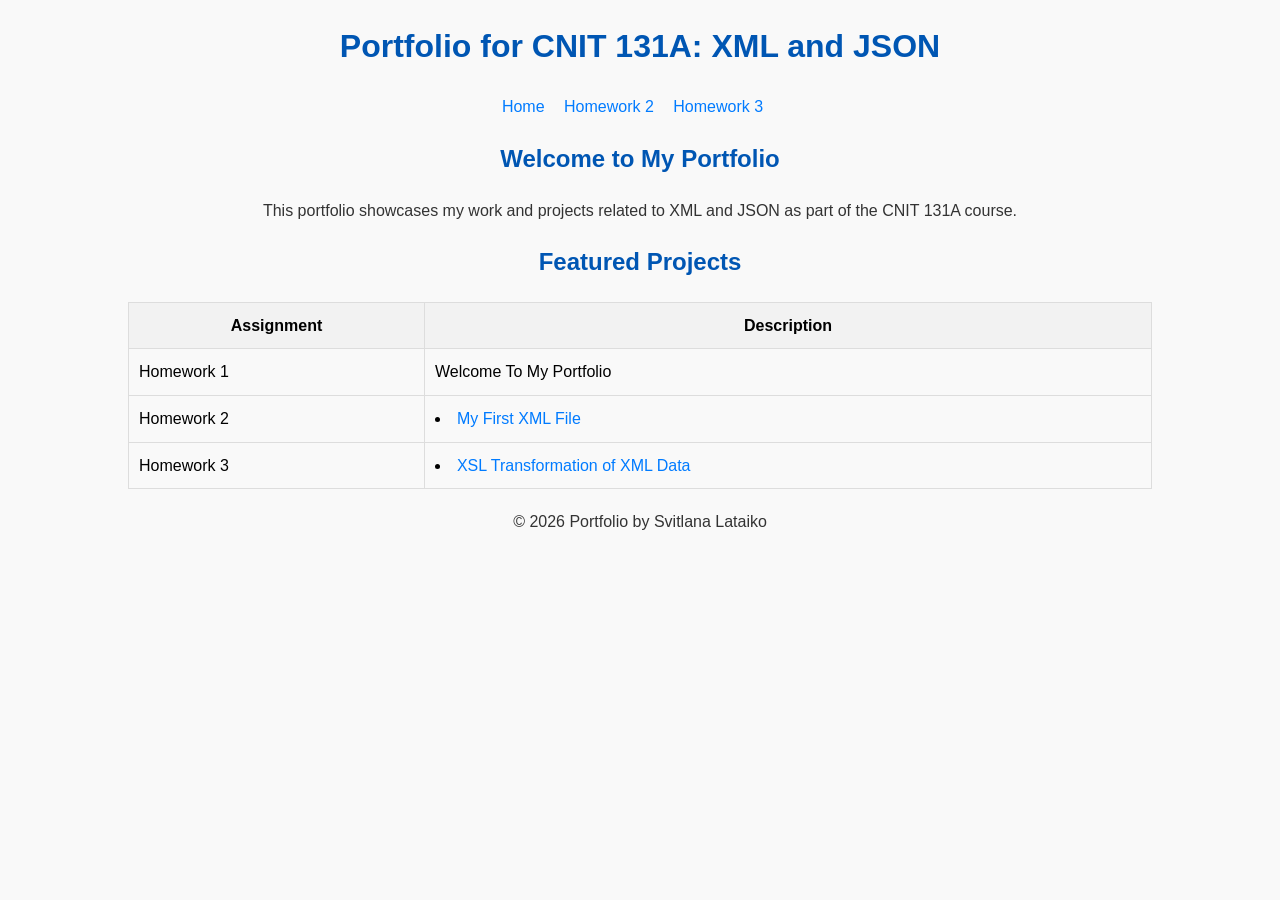
==== index.html @ bb538f73 "index" ====
<!DOCTYPE html>
<html lang="en">
<head>
    <meta charset="utf-8">
    <title>Portfolio</title>
    <meta name="description" content="Portfolio for CNIT 131A: XML and JSON">

    <style>
        body {
            background-color: #f9f9f9;
            font-family: italic, sans-serif;
            font-size: 16px;
            text-align: center;
            margin-left: 10%;
            margin-right: 10%;
            line-height: 1.6;
        }

        header, nav, main, footer {
            text-align: center;
            margin-bottom: 20px;
        }

        nav ul {
            list-style-type: none;
            padding: 0;
        }

        nav ul li {
            display: inline;
            margin-right: 15px;
        }

        table {
            width: 100%;
            border-collapse: collapse;
            margin-top: 18px;
        }

        th, td {
            border: 1px solid #ddd;
            padding: 10px;
            text-align: left;
            vertical-align: top;
        }

        th {
            background-color: #f2f2f2;
            text-align: center;
        }

        h1, h2, h3 {
            color: #0056b3;
            text-align: center;
        }

        a {
            color: #007bff;
            text-decoration: none;
        }

        a:hover {
            text-decoration: underline;
        }

        p {
            color: #333;
            text-align: center;
        }
    </style>
</head>

<body>
    <header>
        <h1>Portfolio for CNIT 131A: XML and JSON</h1>
    </header>

    <nav>
        <ul>
            <li><a href="index.html">Home</a></li>
            <li><a href="hw2.xml">Homework 2</a></li>
            <li><a href="hw3.xml">Homework 3</a></li>
        </ul>
    </nav>

    <main>
        <section>
            <h2>Welcome to My Portfolio</h2>
            <p>
                This portfolio showcases my work and projects related to XML and JSON
                as part of the CNIT 131A course.
            </p>
        </section>

        <section>
            <h2>Featured Projects</h2>
            <table>
                <tr>
                    <th>Assignment</th>
                    <th>Description</th>
                </tr>
                <tr>
                    <td>Homework 1</td>
                    <td>Welcome To My Portfolio</td>
                </tr>
                <tr>
                    <td>Homework 2</td>
                    <td><li><a href="hw2.xml">My First XML File</a></li></td>
                </tr>
                <tr>
                    <td>Homework 3</td>
                    <td><li><a href="hw3.xml">XSL Transformation of XML Data</a></li></td>
                </tr>
            </table>
        </section>
    </main>
    <footer>
        <p>&copy; 2026 Portfolio by Svitlana Lataiko</p>
    </footer>
</body>
</html>
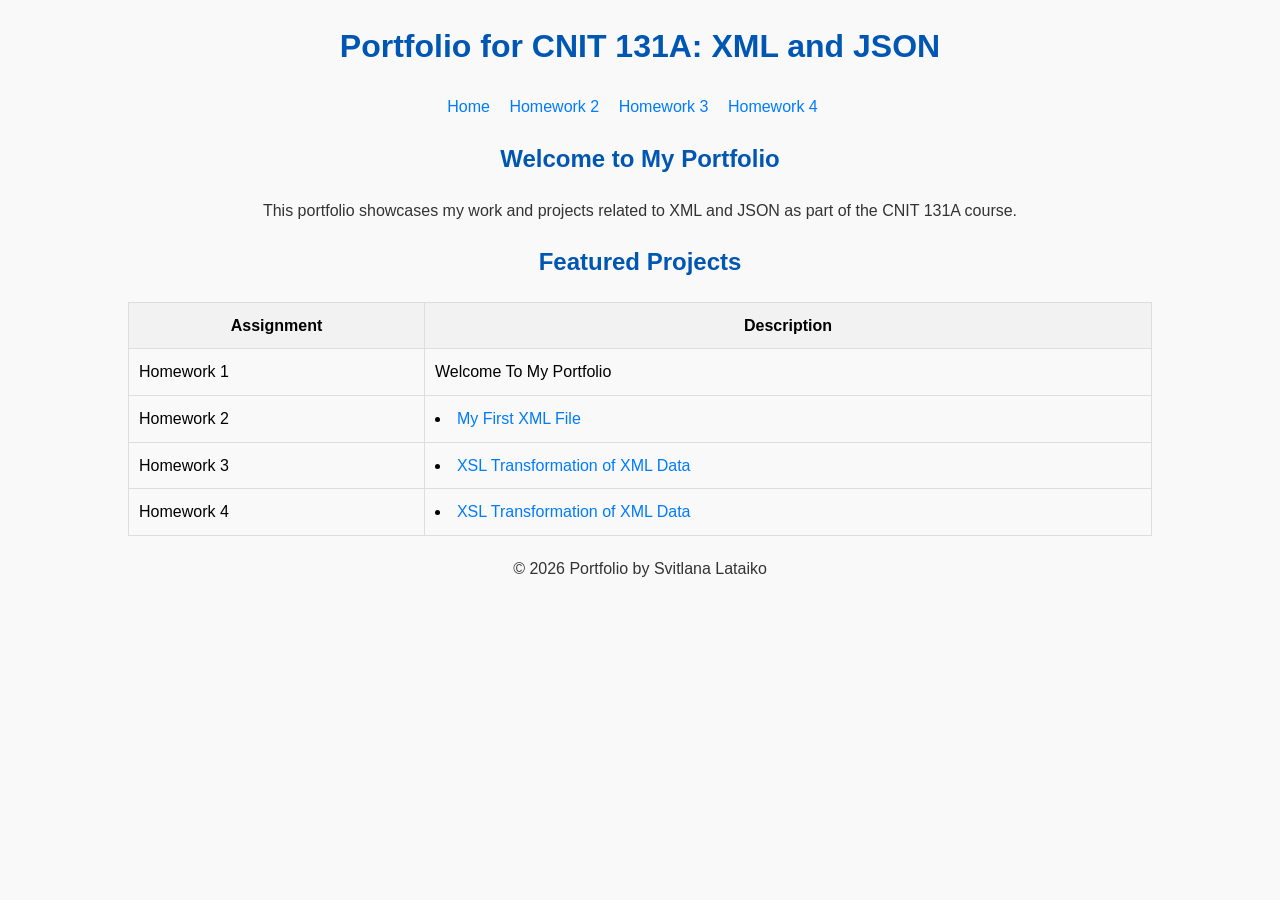
==== commit 9ec70eef: "index" ====
--- a/index.html
+++ b/index.html
@@ -80,6 +80,7 @@
             <li><a href="index.html">Home</a></li>
             <li><a href="hw2.xml">Homework 2</a></li>
             <li><a href="hw3.xml">Homework 3</a></li>
+            <li><a href="hw4.xml">Homework 4</a></li>
         </ul>
     </nav>
 
@@ -111,6 +112,11 @@
                     <td>Homework 3</td>
                     <td><li><a href="hw3.xml">XSL Transformation of XML Data</a></li></td>
                 </tr>
+                <tr>
+                    <td>Homework 4</td>
+                    <td><li><a href="hw4.xml">XSL Transformation of XML Data</a></li></td>
+                </tr>
+                
             </table>
         </section>
     </main>
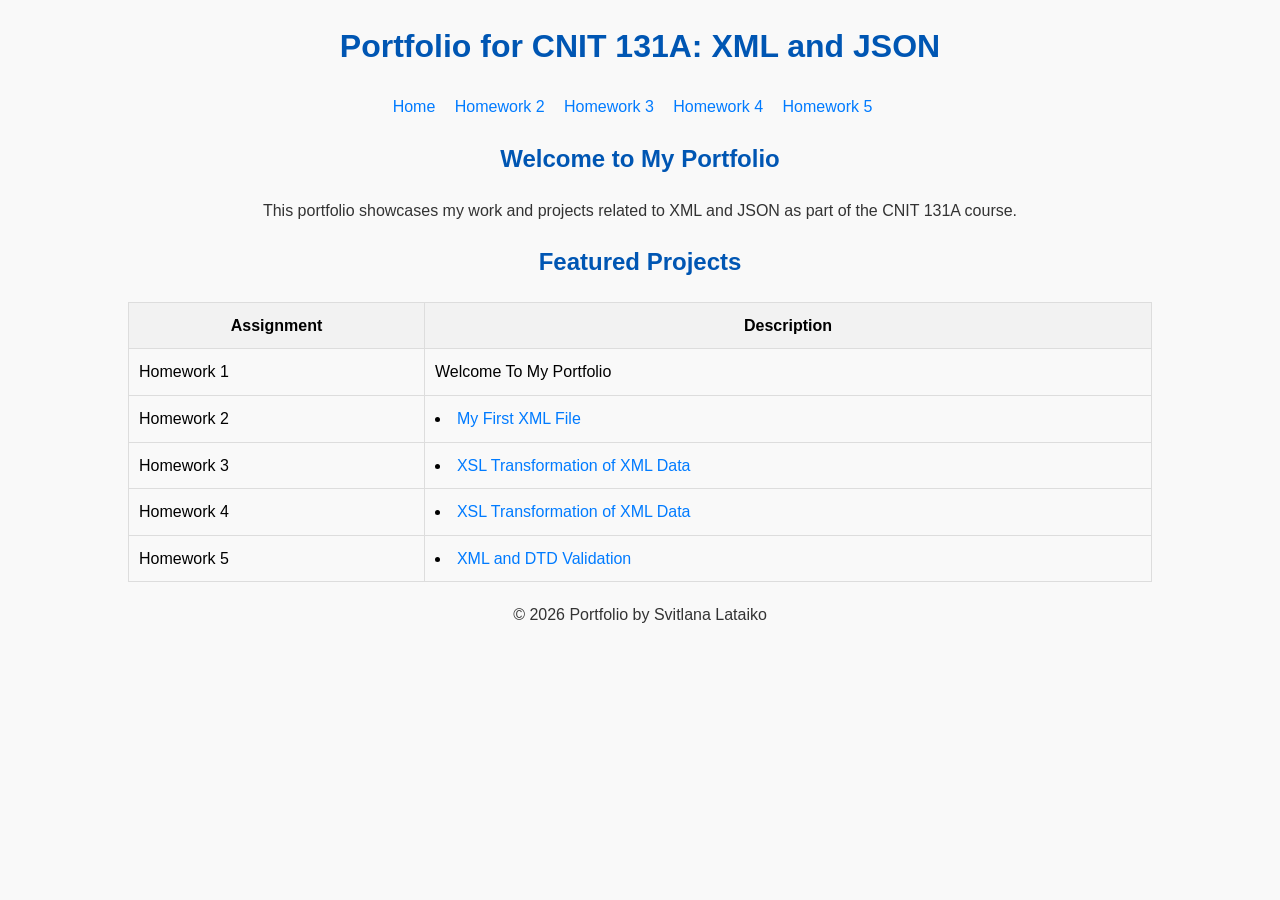
==== commit 81ae73e9: "Add files via upload" ====
--- a/index.html
+++ b/index.html
@@ -81,6 +81,7 @@
             <li><a href="hw2.xml">Homework 2</a></li>
             <li><a href="hw3.xml">Homework 3</a></li>
             <li><a href="hw4.xml">Homework 4</a></li>
+            <li><a href="hw5.xml">Homework 5</a></li>
         </ul>
     </nav>
 
@@ -116,6 +117,10 @@
                     <td>Homework 4</td>
                     <td><li><a href="hw4.xml">XSL Transformation of XML Data</a></li></td>
                 </tr>
+                <tr>
+                    <td>Homework 5</td>
+                    <td><li><a href="hw5.xml">XML and DTD Validation</a></li></td>
+                </tr>
                 
             </table>
         </section>
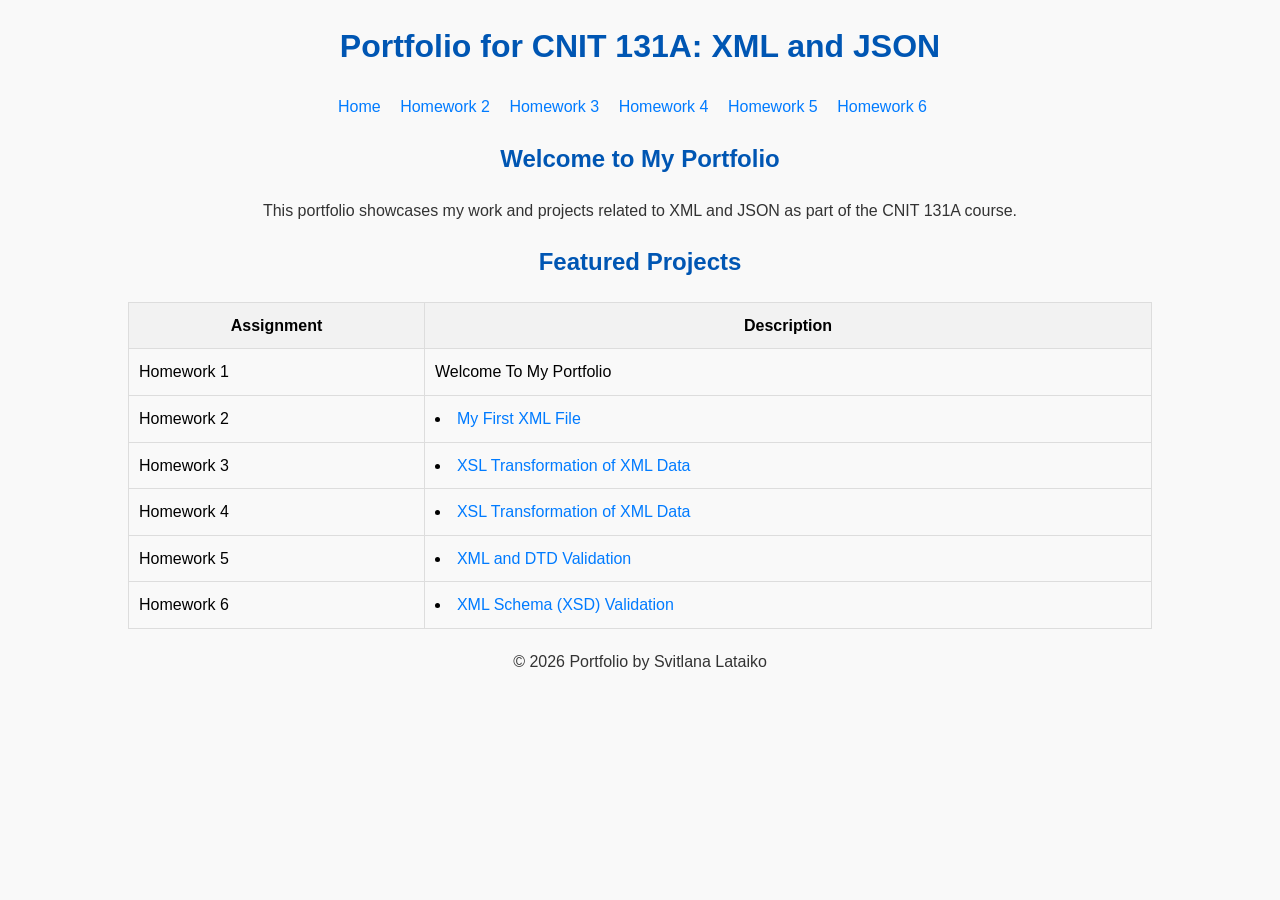
==== commit 79cd0f03: "Add files via upload" ====
--- a/index.html
+++ b/index.html
@@ -82,6 +82,7 @@
             <li><a href="hw3.xml">Homework 3</a></li>
             <li><a href="hw4.xml">Homework 4</a></li>
             <li><a href="hw5.xml">Homework 5</a></li>
+            <li><a href="hw6.xml">Homework 6</a></li>
         </ul>
     </nav>
 
@@ -121,7 +122,11 @@
                     <td>Homework 5</td>
                     <td><li><a href="hw5.xml">XML and DTD Validation</a></li></td>
                 </tr>
-                
+                <tr>
+                    <td>Homework 6</td>
+                    <td><li><a href="hw6.xml">XML Schema (XSD) Validation</a></li></td>
+                </tr>
+
             </table>
         </section>
     </main>
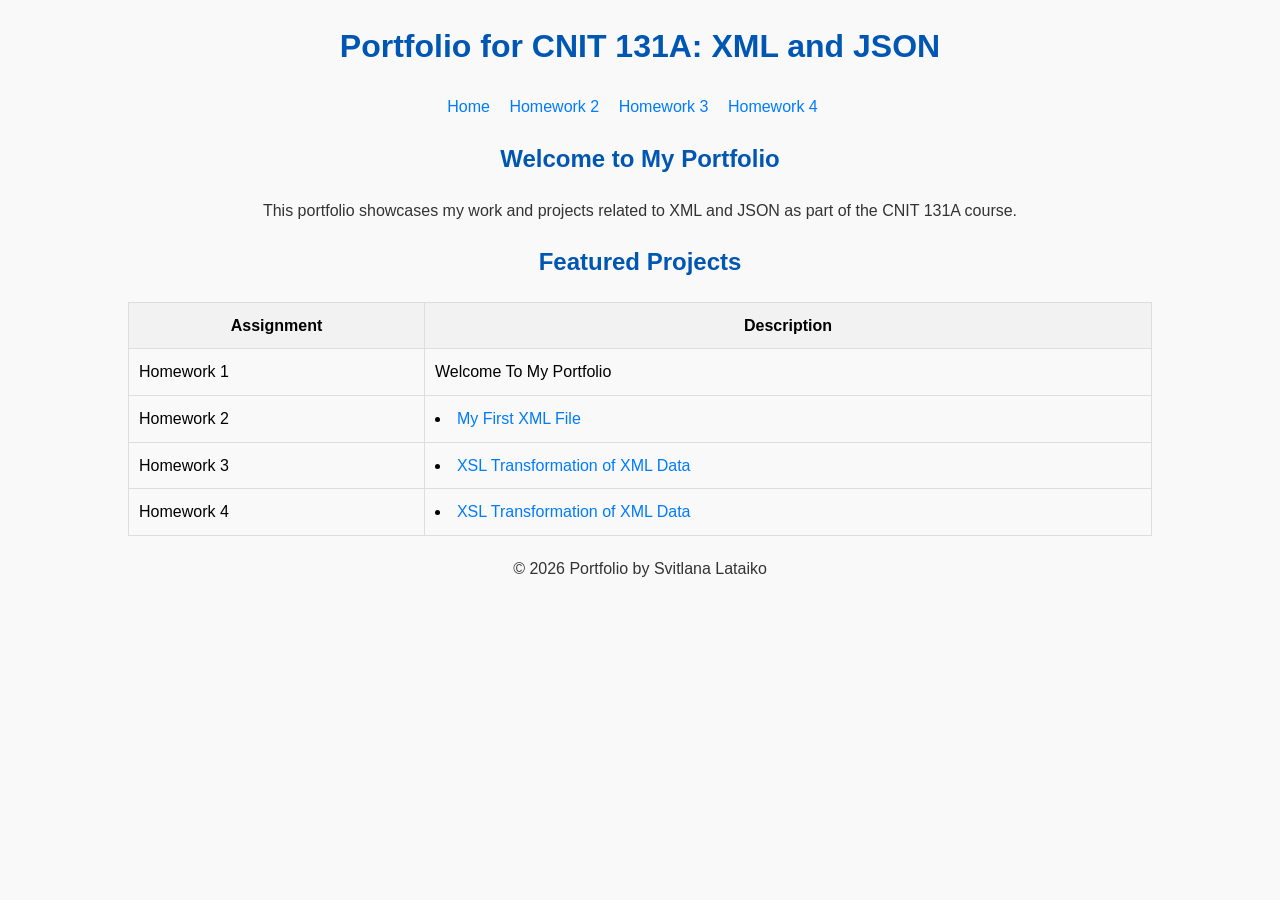
==== commit 2e805a14: "Add files via upload" ====
--- a/index.html
+++ b/index.html
@@ -81,8 +81,6 @@
             <li><a href="hw2.xml">Homework 2</a></li>
             <li><a href="hw3.xml">Homework 3</a></li>
             <li><a href="hw4.xml">Homework 4</a></li>
-            <li><a href="hw5.xml">Homework 5</a></li>
-            <li><a href="hw6.xml">Homework 6</a></li>
         </ul>
     </nav>
 
@@ -118,15 +116,7 @@
                     <td>Homework 4</td>
                     <td><li><a href="hw4.xml">XSL Transformation of XML Data</a></li></td>
                 </tr>
-                <tr>
-                    <td>Homework 5</td>
-                    <td><li><a href="hw5.xml">XML and DTD Validation</a></li></td>
-                </tr>
-                <tr>
-                    <td>Homework 6</td>
-                    <td><li><a href="hw6.xml">XML Schema (XSD) Validation</a></li></td>
-                </tr>
-
+                
             </table>
         </section>
     </main>
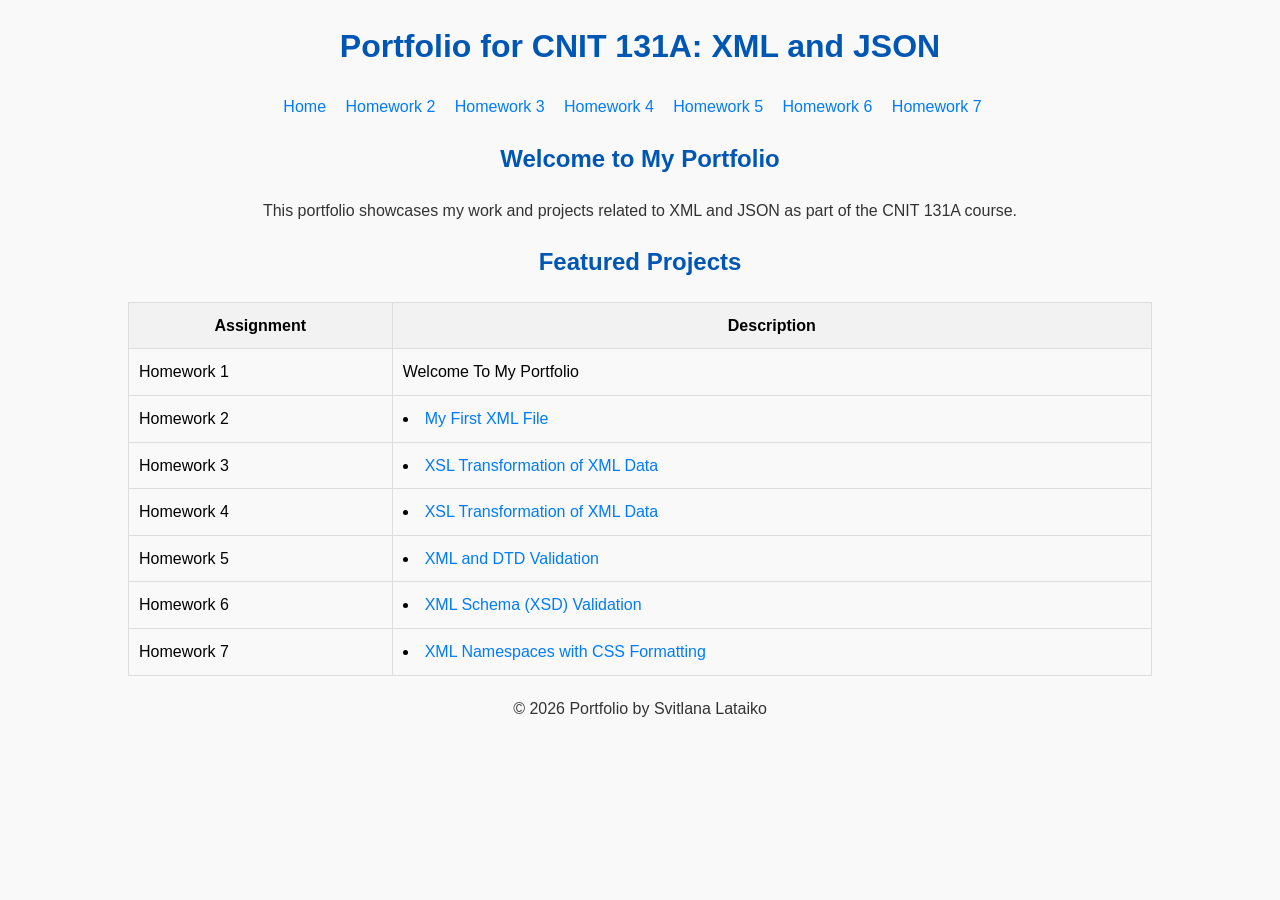
==== commit 61040648: "Add files via upload" ====
--- a/index.html
+++ b/index.html
@@ -81,6 +81,9 @@
             <li><a href="hw2.xml">Homework 2</a></li>
             <li><a href="hw3.xml">Homework 3</a></li>
             <li><a href="hw4.xml">Homework 4</a></li>
+            <li><a href="hw5.xml">Homework 5</a></li>
+            <li><a href="hw6.xml">Homework 6</a></li>
+            <li><a href="hw7final.xml">Homework 7</a></li>
         </ul>
     </nav>
 
@@ -116,7 +119,19 @@
                     <td>Homework 4</td>
                     <td><li><a href="hw4.xml">XSL Transformation of XML Data</a></li></td>
                 </tr>
-                
+                <tr>
+                    <td>Homework 5</td>
+                    <td><li><a href="hw5.xml">XML and DTD Validation</a></li></td>
+                </tr>
+                <tr>
+                    <td>Homework 6</td>
+                    <td><li><a href="hw6.xml">XML Schema (XSD) Validation</a></li></td>
+                </tr>
+                <tr>
+                    <td>Homework 7</td>
+                    <td><li><a href="hw7final.xml">XML Namespaces with CSS Formatting</a></li></td>
+                </tr>
+
             </table>
         </section>
     </main>
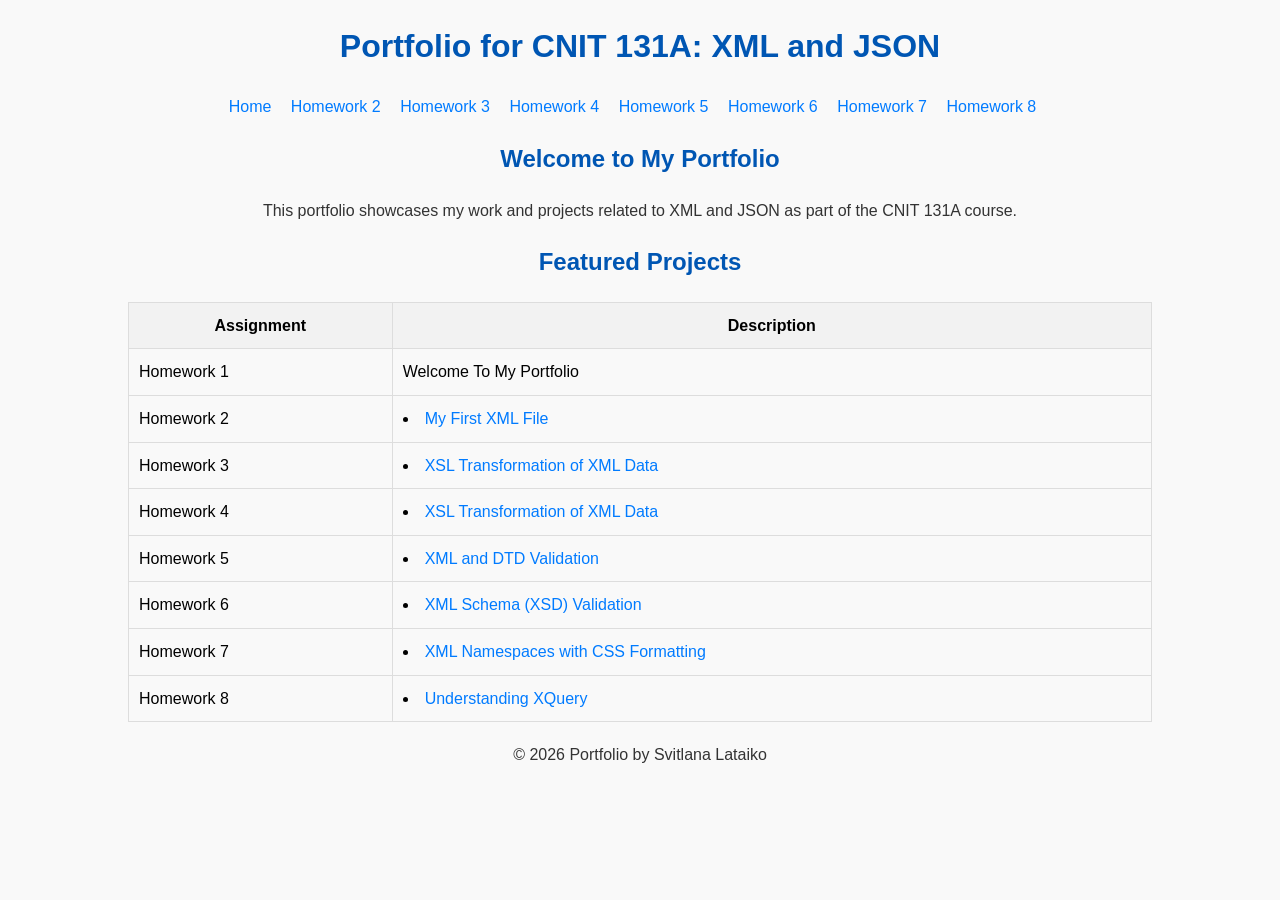
==== commit 841597e7: "Add files via upload" ====
--- a/index.html
+++ b/index.html
@@ -84,6 +84,7 @@
             <li><a href="hw5.xml">Homework 5</a></li>
             <li><a href="hw6.xml">Homework 6</a></li>
             <li><a href="hw7final.xml">Homework 7</a></li>
+            <li><a href="hw8.html">Homework 8</a></li>
         </ul>
     </nav>
 
@@ -131,6 +132,10 @@
                     <td>Homework 7</td>
                     <td><li><a href="hw7final.xml">XML Namespaces with CSS Formatting</a></li></td>
                 </tr>
+                <tr>
+                    <td>Homework 8</td>
+                    <td><li><a href="hw8.html">Understanding XQuery</a></li></td>
+                </tr>
 
             </table>
         </section>
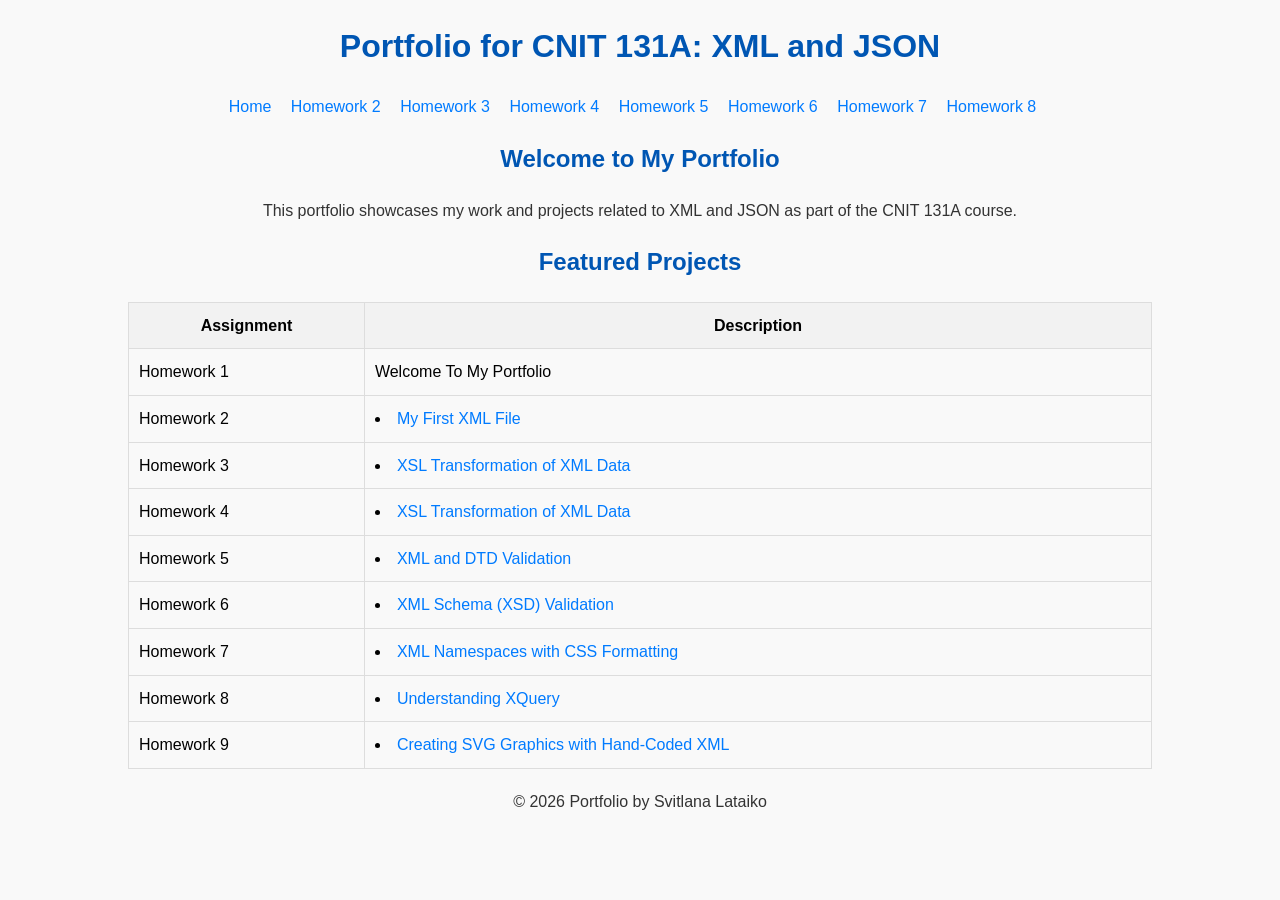
==== commit 5f2bec85: "Add files via upload" ====
--- a/index.html
+++ b/index.html
@@ -136,7 +136,11 @@
                     <td>Homework 8</td>
                     <td><li><a href="hw8.html">Understanding XQuery</a></li></td>
                 </tr>
-
+                <tr>
+                    <td>Homework 9</td>
+                    <td><li><a href="hw9.html">Creating SVG Graphics with Hand-Coded XML</a></li></td>
+                </tr>
+                
             </table>
         </section>
     </main>
